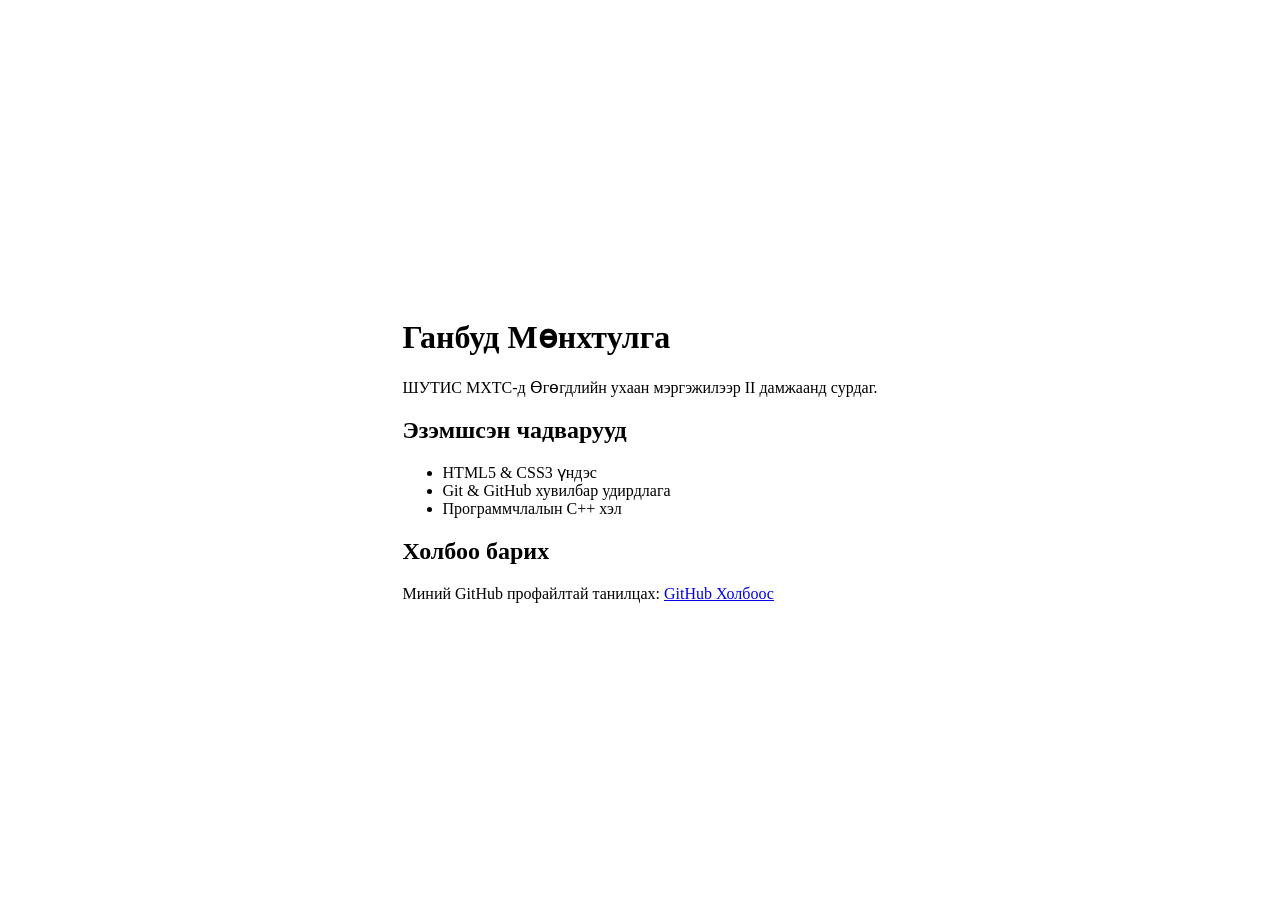
==== index.html @ 5173c3f2 "second commit" ====
<!DOCTYPE html>
<html lang="mn">

<head>
    <meta charset="UTF-8">
    <meta name="viewport" content="width=device-width, initial-scale=1.0">
    <title>Миний Товч CV</title>
</head>

<body style="display: flex; justify-content: center; align-items: center; height: 100vh;">
    <main>
        <h1>Ганбуд Мөнхтулга</h1>
        <p>ШУТИС МХТС-д Өгөгдлийн ухаан мэргэжилээр II дамжаанд сурдаг.</p>
        <h2>Эзэмшсэн чадварууд</h2>
        <ul>
            <li>HTML5 & CSS3 үндэс</li>
            <li>Git & GitHub хувилбар удирдлага</li>
            <li>Программчлалын С++ хэл</li>
        </ul>
        <h2>Холбоо барих</h2>
        <p>Миний GitHub профайлтай танилцах:
            <a href="https://github.com" target="_blank">GitHub Холбоос</a>
        </p>
    </main>
</body>

</html>
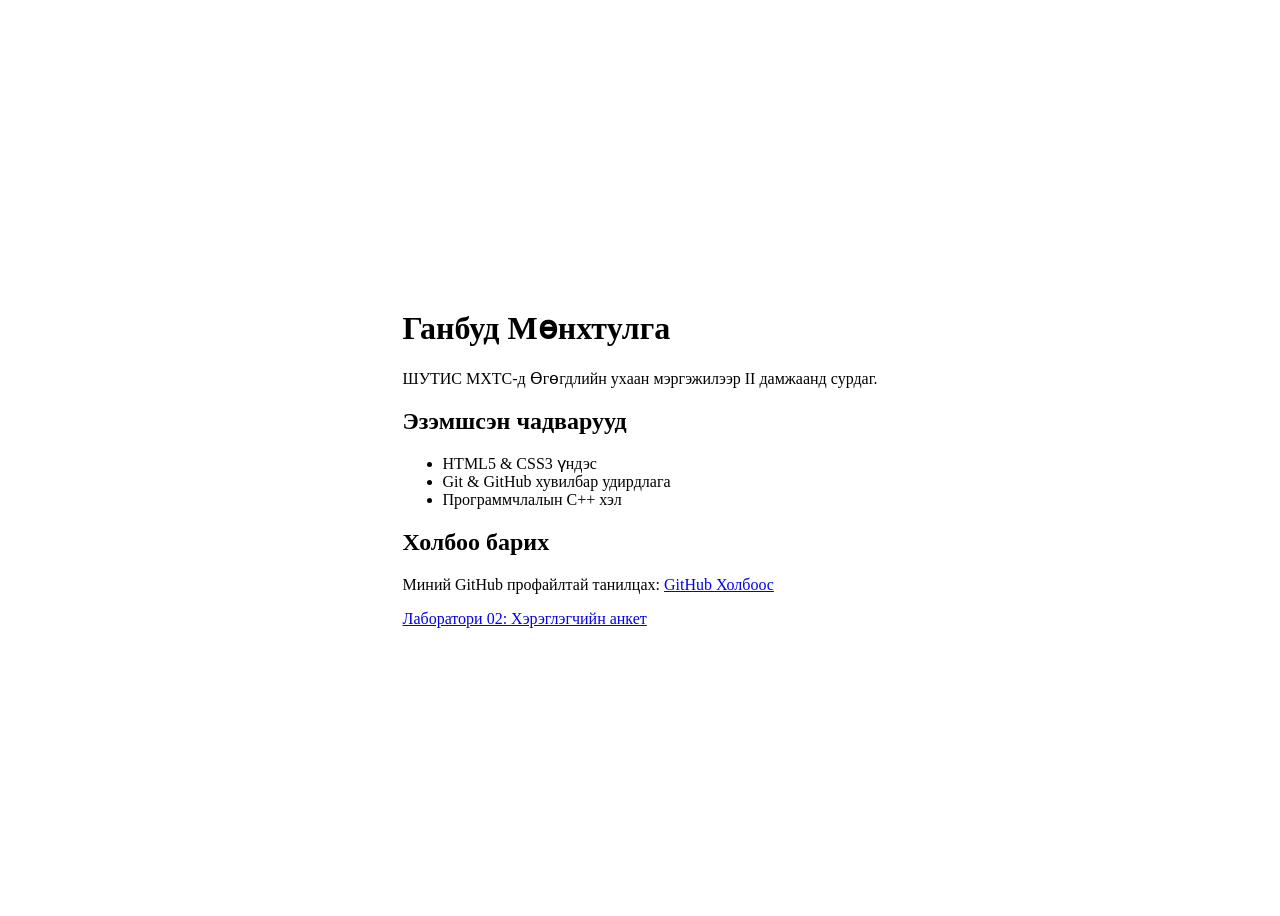
==== commit 2b43f922: "added lab2" ====
--- a/index.html
+++ b/index.html
@@ -19,8 +19,9 @@
         </ul>
         <h2>Холбоо барих</h2>
         <p>Миний GitHub профайлтай танилцах:
-            <a href="https://github.com" target="_blank">GitHub Холбоос</a>
+            <a href="https://github.com/Dev-Munkhtulga" target="_blank">GitHub Холбоос</a>
         </p>
+        <a href="./lab2/index.html">Лаборатори 02: Хэрэглэгчийн анкет</a>
     </main>
 </body>
 
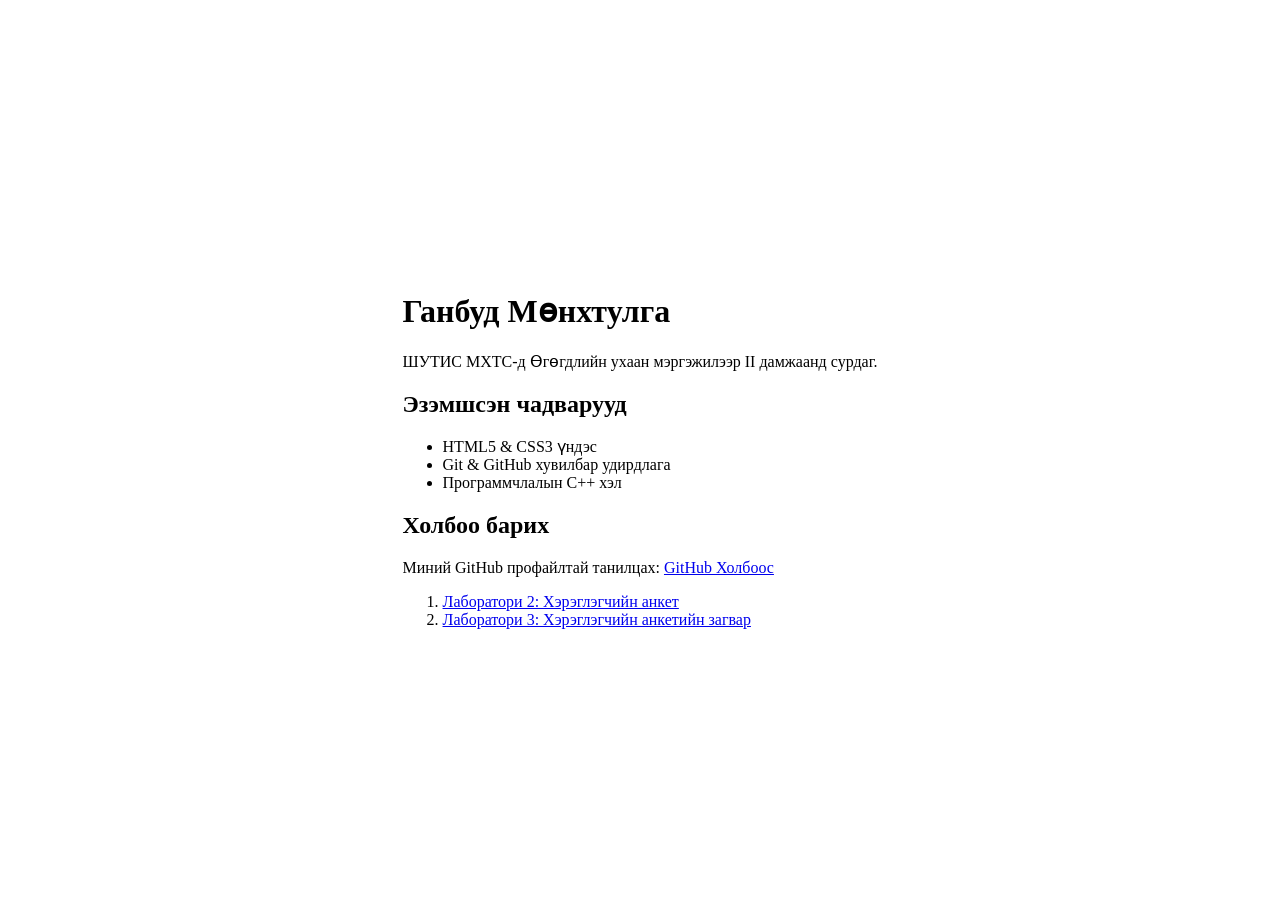
==== commit 6067763b: "lab3" ====
--- a/index.html
+++ b/index.html
@@ -21,7 +21,14 @@
         <p>Миний GitHub профайлтай танилцах:
             <a href="https://github.com/Dev-Munkhtulga" target="_blank">GitHub Холбоос</a>
         </p>
-        <a href="./lab2/index.html">Лаборатори 02: Хэрэглэгчийн анкет</a>
+        <ol>
+            <li>
+                <a href="./lab2/index.html">Лаборатори 2: Хэрэглэгчийн анкет</a>
+            </li>
+            <li>
+                <a href="./lab3/index.html">Лаборатори 3: Хэрэглэгчийн анкетийн загвар</a>
+            </li>
+        </ol>
     </main>
 </body>
 
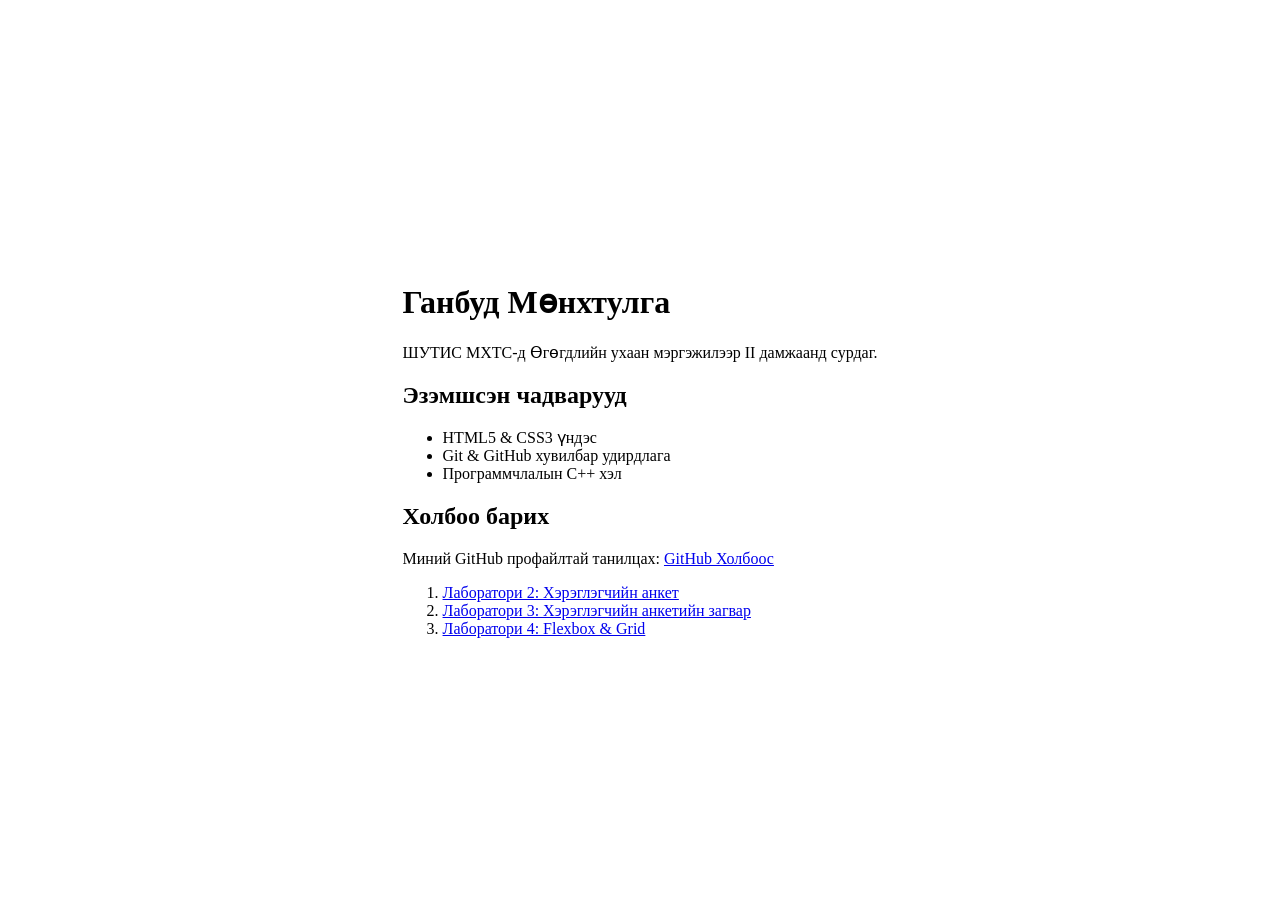
==== commit d23a99fa: "lab4" ====
--- a/index.html
+++ b/index.html
@@ -28,6 +28,9 @@
             <li>
                 <a href="./lab3/index.html">Лаборатори 3: Хэрэглэгчийн анкетийн загвар</a>
             </li>
+            <li>
+                <a href="./lab4/index.html">Лаборатори 4: Flexbox & Grid</a>
+            </li>
         </ol>
     </main>
 </body>
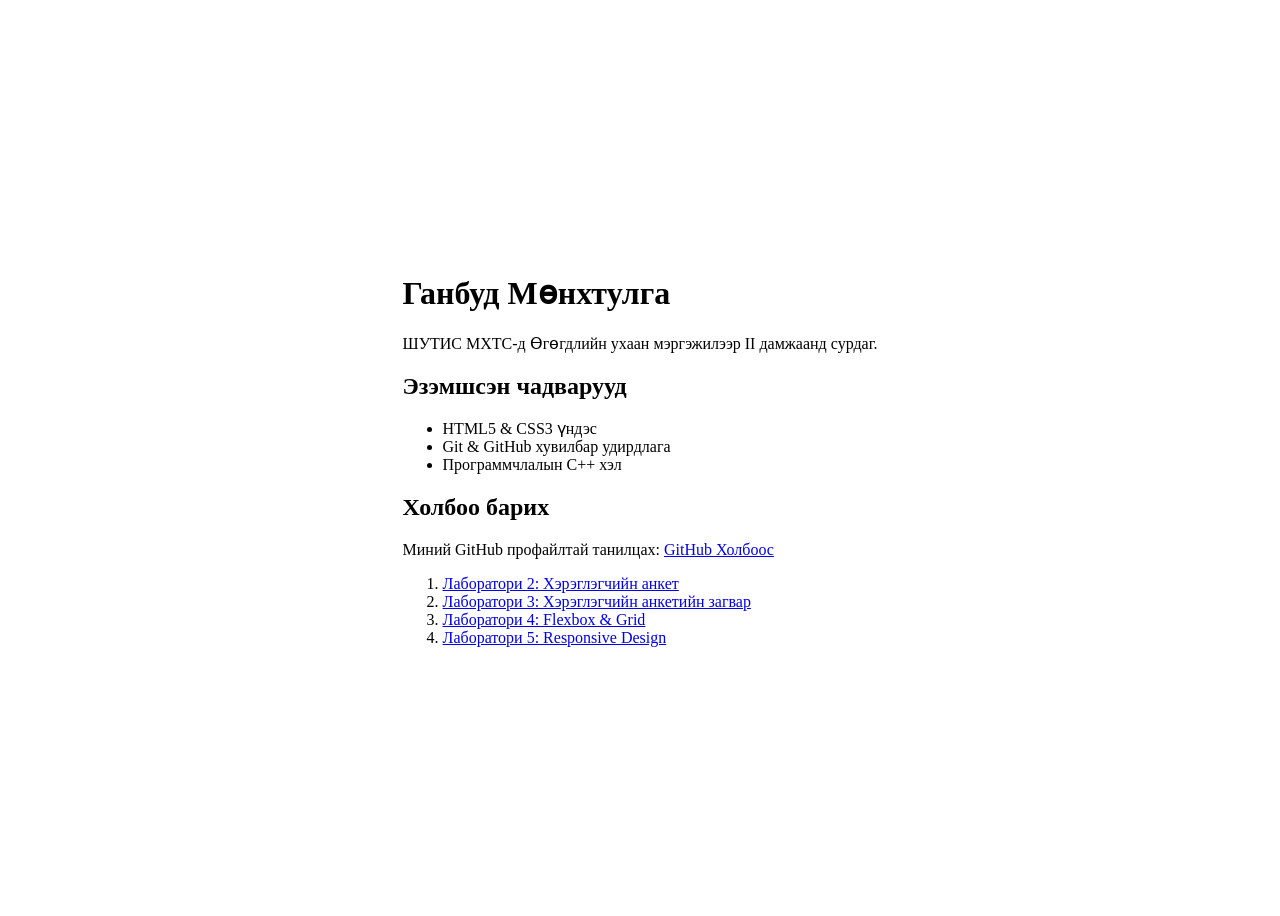
==== commit 130b2065: "lab5" ====
--- a/index.html
+++ b/index.html
@@ -31,6 +31,9 @@
             <li>
                 <a href="./lab4/index.html">Лаборатори 4: Flexbox & Grid</a>
             </li>
+            <li>
+                <a href="./lab5/index.html">Лаборатори 5: Responsive Design</a>
+            </li>
         </ol>
     </main>
 </body>
